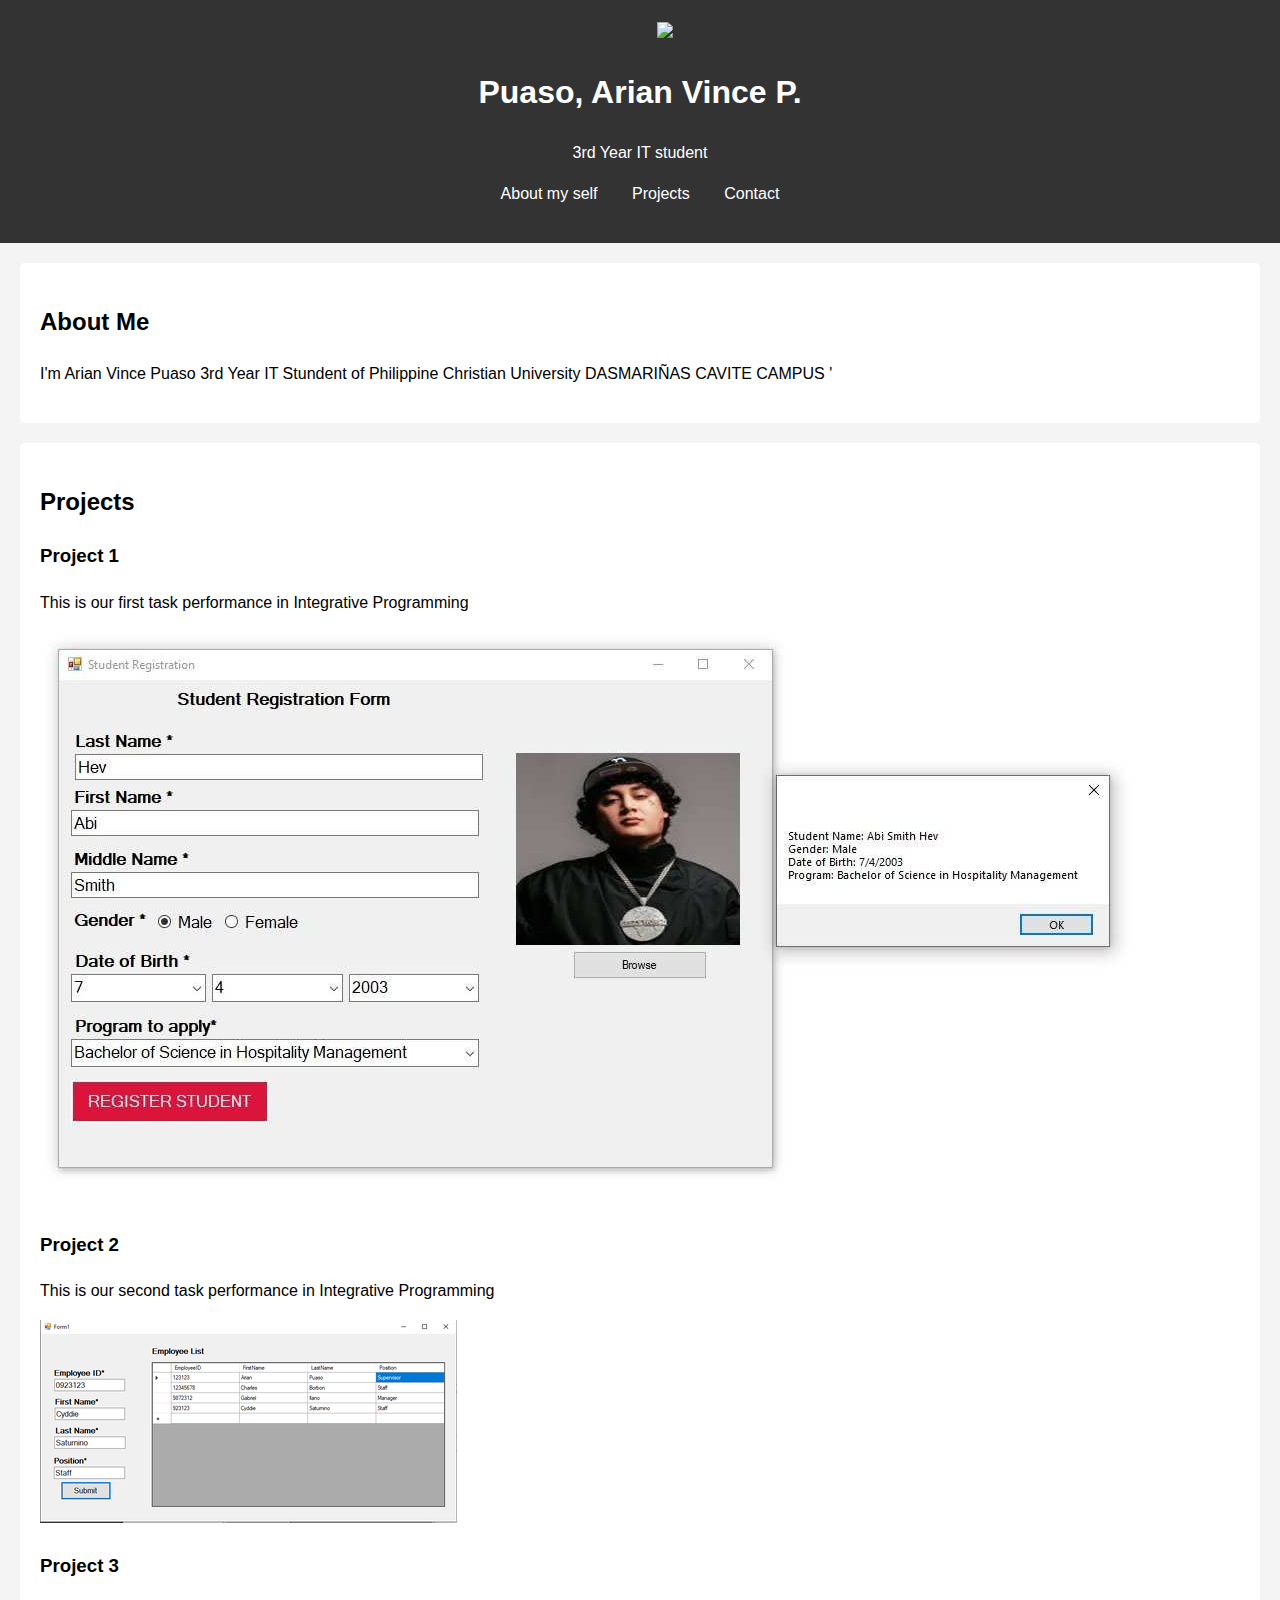
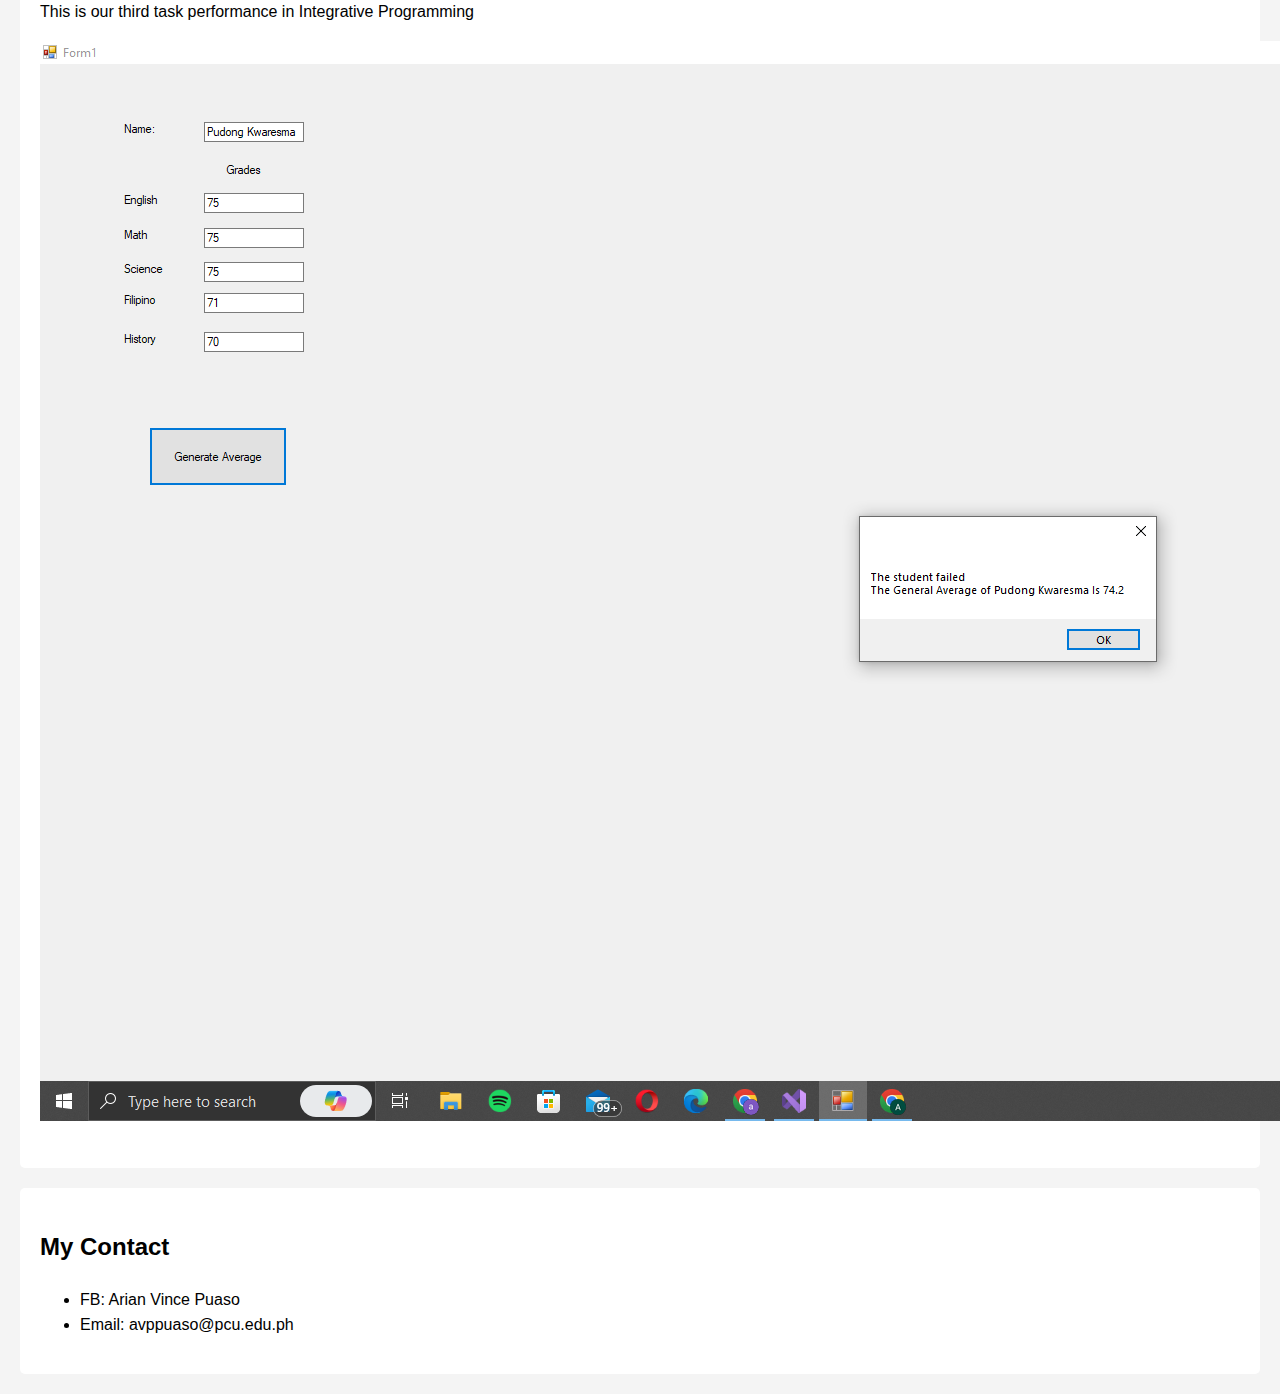
==== index.html @ dbfb14df "Update and rename ariam.html to index.html" ====
<!DOCTYPE html>
<html lang="en">
<head>
    <meta charset="UTF-8">
    <meta name="viewport" content="width=device-width, initial-scale=1.0">
    <title>My Portfolio</title>
    <link rel="stylesheet" href="arian.css">
</head>
<body>
    <header>
           <div class="img-container">
               <img src="pfp.png" class="pfp" />
           </div>
        <h1>Puaso, Arian Vince P.</h1>
        <p>3rd Year IT student</p>
        <nav>
            <ul>
                <li><a href="#about">About my self</a></li>
                <li><a href="#projects">Projects</a></li>
                <li><a href="#contact">Contact</a></li>
            </ul>
        </nav>
        
    </header>

    <section id="about">
        <h2>About Me</h2>
        <p>I'm Arian Vince Puaso 3rd Year IT Stundent of Philippine Christian University DASMARIÑAS CAVITE CAMPUS ' </p>
    </section>

    <section id="projects">
        <h2>Projects</h2>
        <div class="project">
            <h3>Project 1</h3>
            <p>This is our first task performance in Integrative Programming</p>
            <img src="examp1.jpg" />
        </div>
        <div class="project">
            <h3>Project 2</h3>
            <p>This is our second task performance in Integrative Programming</p>
            <img src="examp4.png" />
        </div>
        <div class="project">
            <h3>Project 3</h3>
            <p>This is our third task performance in Integrative Programming</p>
            <img src="examp2.png" />
        </div>
    </section>

    <section id="Contacts">
        <h2>My Contact</h2>
        <ul>
            <li>FB: Arian Vince Puaso</li>
            <li>Email: avppuaso@pcu.edu.ph</li>
            


</body>
</html>
---- arian.css ----
body {
    font-family: Arial, sans-serif;
    line-height: 1.6;
    margin: 0;
    padding: 0;
    background-color: #f4f4f4;
}

.img-container{
    margin-left:50px;
}

.pfp{
    height:10rem;
}

header {
    background: #333;
    color: #fff;
    padding: 20px 0;
    text-align: center;
}

header nav ul {
    list-style: none;
    padding: 0;
}

header nav ul li {
    display: inline;
    margin: 0 15px;
}

header nav ul li a {
    color: #fff;
    text-decoration: none;
}

section {
    padding: 20px;
    margin: 20px;
    background: #fff;
    border-radius: 5px;
}

.project {
    margin-bottom: 20px;
}

footer {
    text-align: center;
    padding: 10px 0;
    background: #333;
    color: #fff;
    position: relative;
    bottom: 0;
    width: 100%;
}
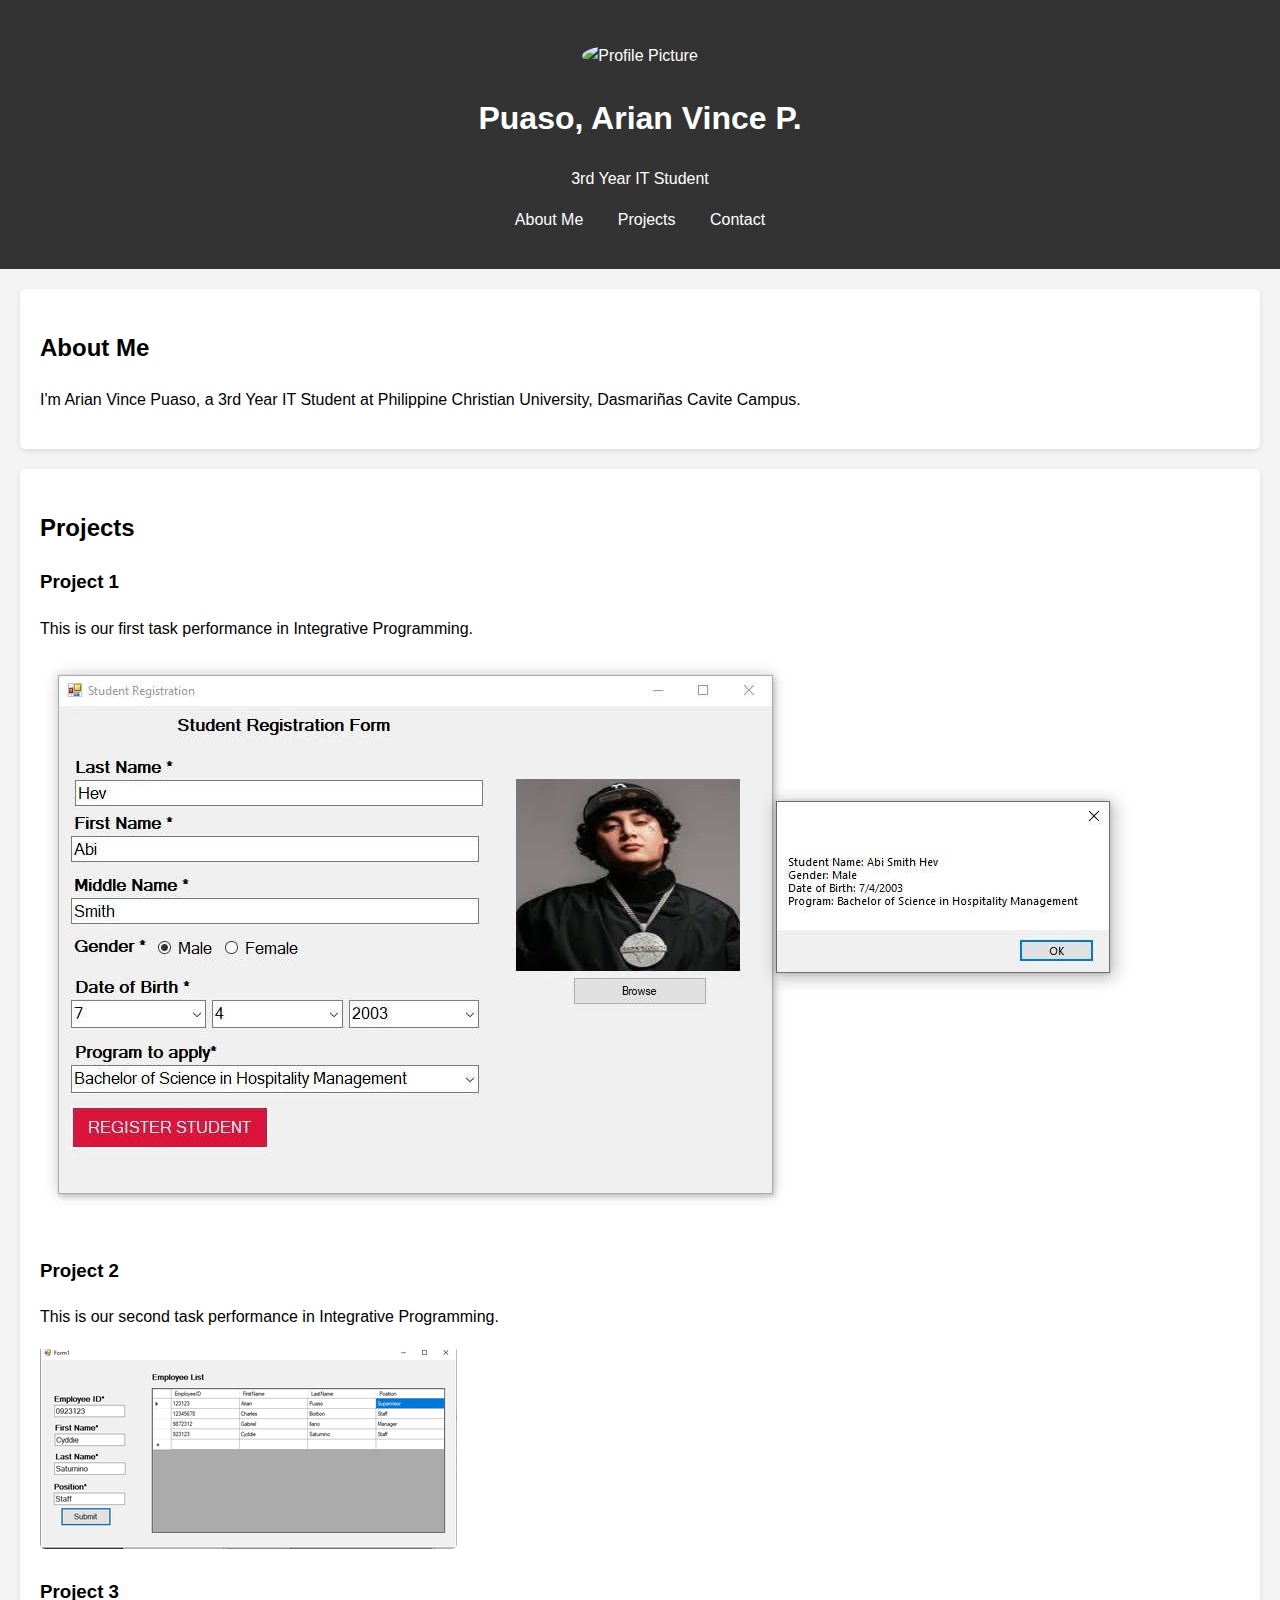
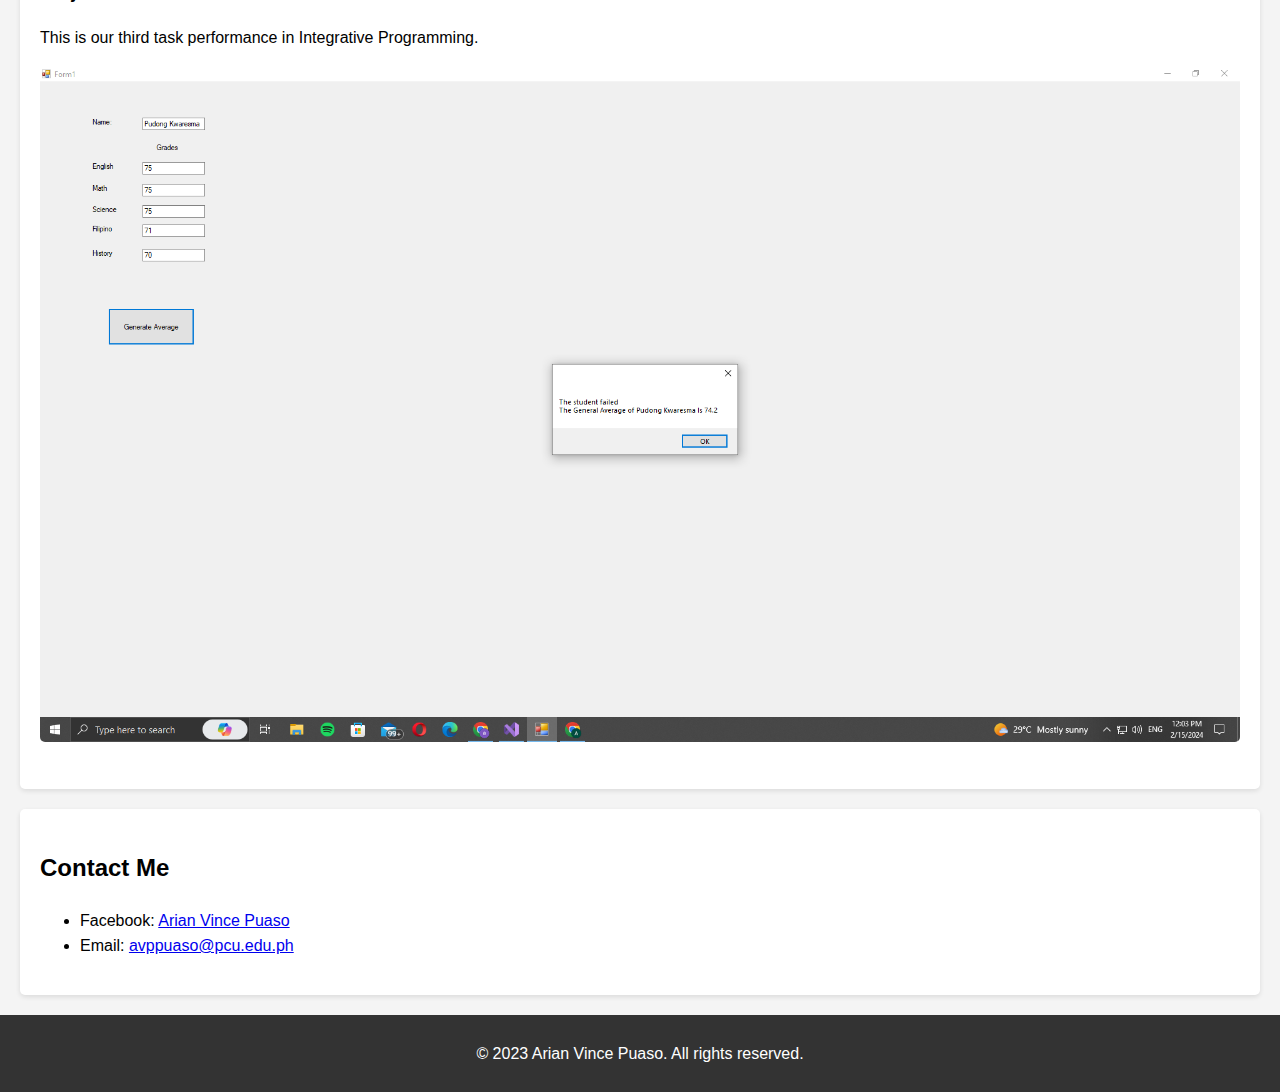
==== commit b9e03534: "Update index.html" ====
--- a/index.html
+++ b/index.html
@@ -8,52 +8,54 @@
 </head>
 <body>
     <header>
-           <div class="img-container">
-               <img src="pfp.png" class="pfp" />
-           </div>
+        <div class="img-container">
+            <img src="pfp.png" class="pfp" alt="Profile Picture" />
+        </div>
         <h1>Puaso, Arian Vince P.</h1>
-        <p>3rd Year IT student</p>
+        <p>3rd Year IT Student</p>
         <nav>
             <ul>
-                <li><a href="#about">About my self</a></li>
+                <li><a href="#about">About Me</a></li>
                 <li><a href="#projects">Projects</a></li>
                 <li><a href="#contact">Contact</a></li>
             </ul>
         </nav>
-        
     </header>
 
     <section id="about">
         <h2>About Me</h2>
-        <p>I'm Arian Vince Puaso 3rd Year IT Stundent of Philippine Christian University DASMARIÑAS CAVITE CAMPUS ' </p>
+        <p>I'm Arian Vince Puaso, a 3rd Year IT Student at Philippine Christian University, Dasmariñas Cavite Campus.</p>
     </section>
 
     <section id="projects">
         <h2>Projects</h2>
         <div class="project">
             <h3>Project 1</h3>
-            <p>This is our first task performance in Integrative Programming</p>
-            <img src="examp1.jpg" />
+            <p>This is our first task performance in Integrative Programming.</p>
+            <img src="examp1.jpg" alt="Project 1 Screenshot" />
         </div>
         <div class="project">
             <h3>Project 2</h3>
-            <p>This is our second task performance in Integrative Programming</p>
-            <img src="examp4.png" />
+            <p>This is our second task performance in Integrative Programming.</p>
+            <img src="examp4.png" alt="Project 2 Screenshot" />
         </div>
         <div class="project">
             <h3>Project 3</h3>
-            <p>This is our third task performance in Integrative Programming</p>
-            <img src="examp2.png" />
+            <p>This is our third task performance in Integrative Programming.</p>
+            <img src="examp2.png" alt="Project 3 Screenshot" />
         </div>
     </section>
 
-    <section id="Contacts">
-        <h2>My Contact</h2>
+    <section id="contact">
+        <h2>Contact Me</h2>
         <ul>
-            <li>FB: Arian Vince Puaso</li>
-            <li>Email: avppuaso@pcu.edu.ph</li>
-            
+            <li>Facebook: <a href="https://www.facebook.com/arianvince.puaso" target="_blank">Arian Vince Puaso</a></li>
+            <li>Email: <a href="mailto:avppuaso@pcu.edu.ph">avppuaso@pcu.edu.ph</a></li>
+        </ul>
+    </section>
 
-
+    <footer>
+        <p>&copy; 2023 Arian Vince Puaso. All rights reserved.</p>
+    </footer>
 </body>
 </html>
--- a/arian.css
+++ b/arian.css
@@ -6,12 +6,15 @@
     background-color: #f4f4f4;
 }
 
-.img-container{
-    margin-left:50px;
+.img-container {
+    text-align: center;
+    margin: 20px 0;
 }
 
-.pfp{
-    height:10rem;
+.pfp {
+    height: 10rem;
+    border-radius: 50%;
+    border: 3px solid #333;
 }
 
 header {
@@ -34,6 +37,11 @@
 header nav ul li a {
     color: #fff;
     text-decoration: none;
+    transition: color 0.3s;
+}
+
+header nav ul li a:hover {
+    color: #ff6347; /* Change to a different color on hover */
 }
 
 section {
@@ -41,10 +49,17 @@
     margin: 20px;
     background: #fff;
     border-radius: 5px;
+    box-shadow: 0 2px 5px rgba(0, 0, 0, 0.1);
 }
 
 .project {
     margin-bottom: 20px;
+}
+
+.project img {
+    max-width: 100%;
+    height: auto;
+    border-radius: 5px;
 }
 
 footer {
@@ -55,4 +70,4 @@
     position: relative;
     bottom: 0;
     width: 100%;
-}+}
